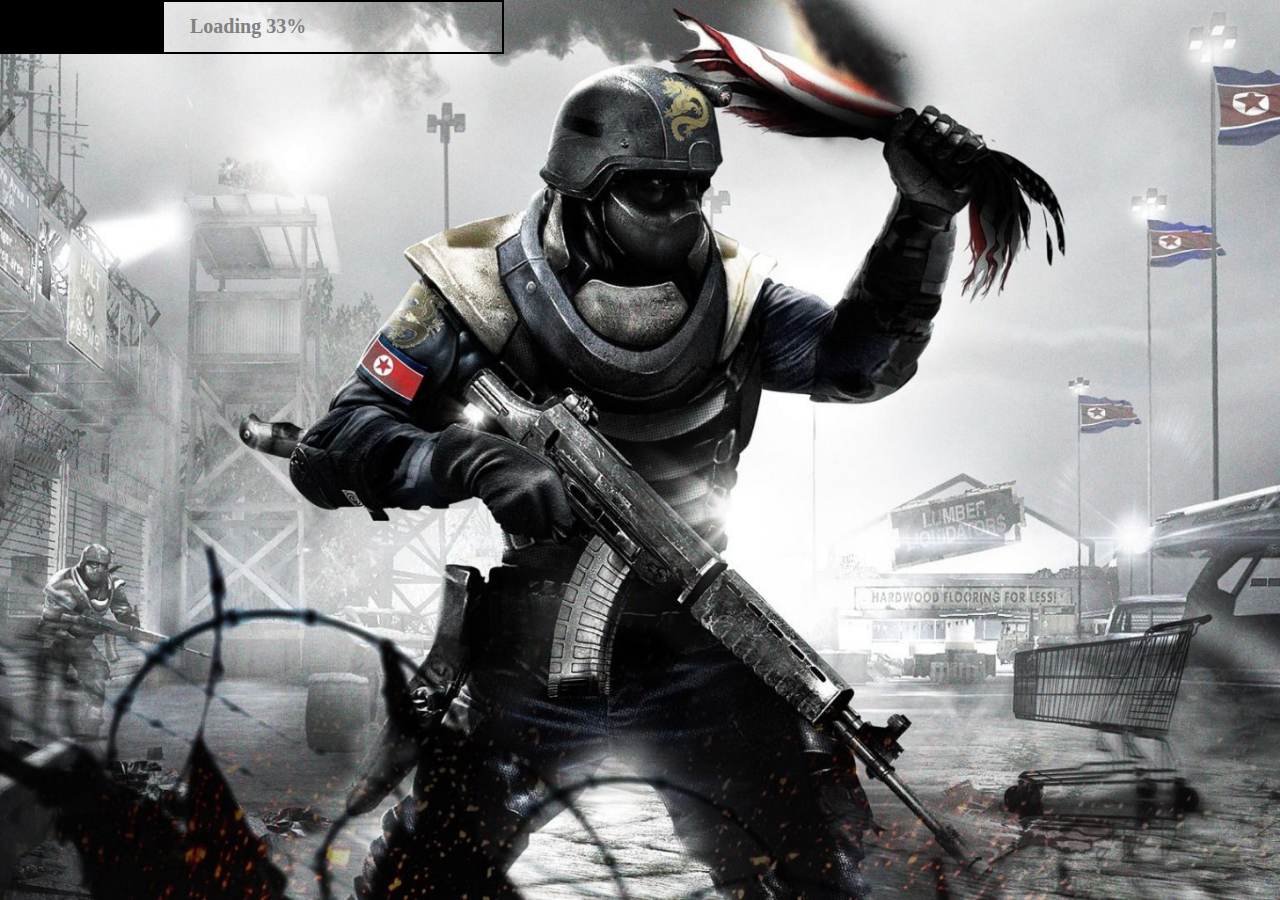
==== loadingbar.html @ 390ba245 "Initial commit" ====
<!DOCTYPE html>
<html>
  <head>
    <meta charset="utf-8">
    <meta name="viewport" content="width=device-width">
    <title>repl.it</title>
    <link href="loadingbar.css" rel="stylesheet" type="text/css" />
    <script src="loadingbar.js"></script>
  </head>
  <body class="wrapper">
    
    <div id="container">
      <div id="box"></div>
      <p class="percent"></p>
    </div>
  </body>
</html>
---- loadingbar.css ----
html, body {
  height: 100%;
  width: 100%;
}

body {
  background-image: url("images/fire.png");
  background-color: #cccccc;
	background-repeat: no-repeat;
	background-position: center;
	background-size: cover;
	height: 100%;
}

.wrapper{
	display: flex;
	flex-direction: column;
	height: 100%;
	width: 100%;
	margin: 0 auto;
	justify-content: stretch;
	
}


#container {
  width: 500px;
	height: 50px;
  border: 2px solid black;
/*   position: relative; */
}
#box {
  width: 0px;
  height: 50px;
/*   position: absolute; */
  background:black;
  color: white;
  font-size: 40px;
}
.percent {
  color: gray;
  text-align: center;
  position: absolute;
  left: 190px;
  font-size:20px;
  top:-5px;
  font-weight: bold;
}
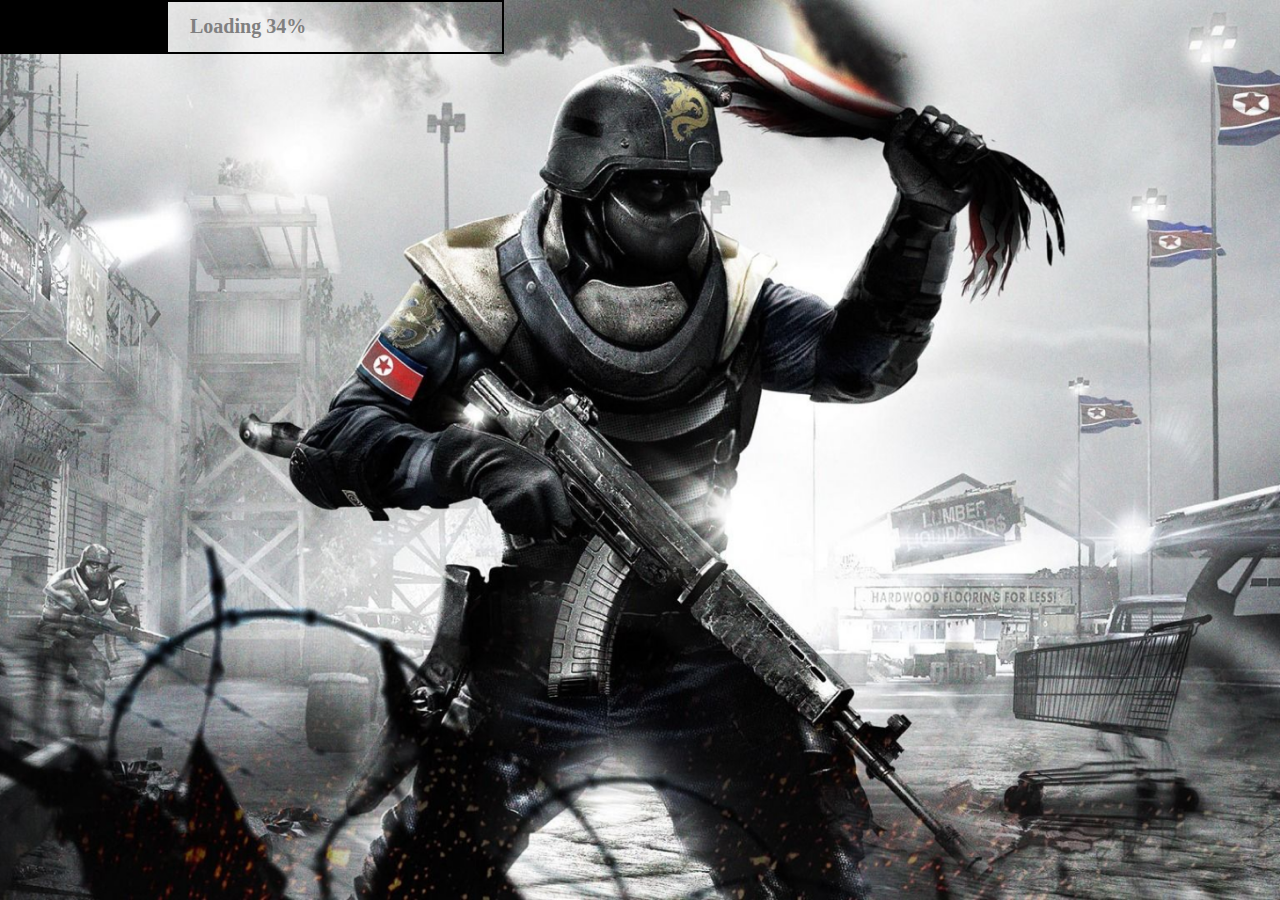
==== commit ea43d12a: "add mission list list to mission make it intecation" ====
--- a/loadingbar.html
+++ b/loadingbar.html
@@ -13,5 +13,6 @@
       <div id="box"></div>
       <p class="percent"></p>
     </div>
+		
   </body>
 </html>